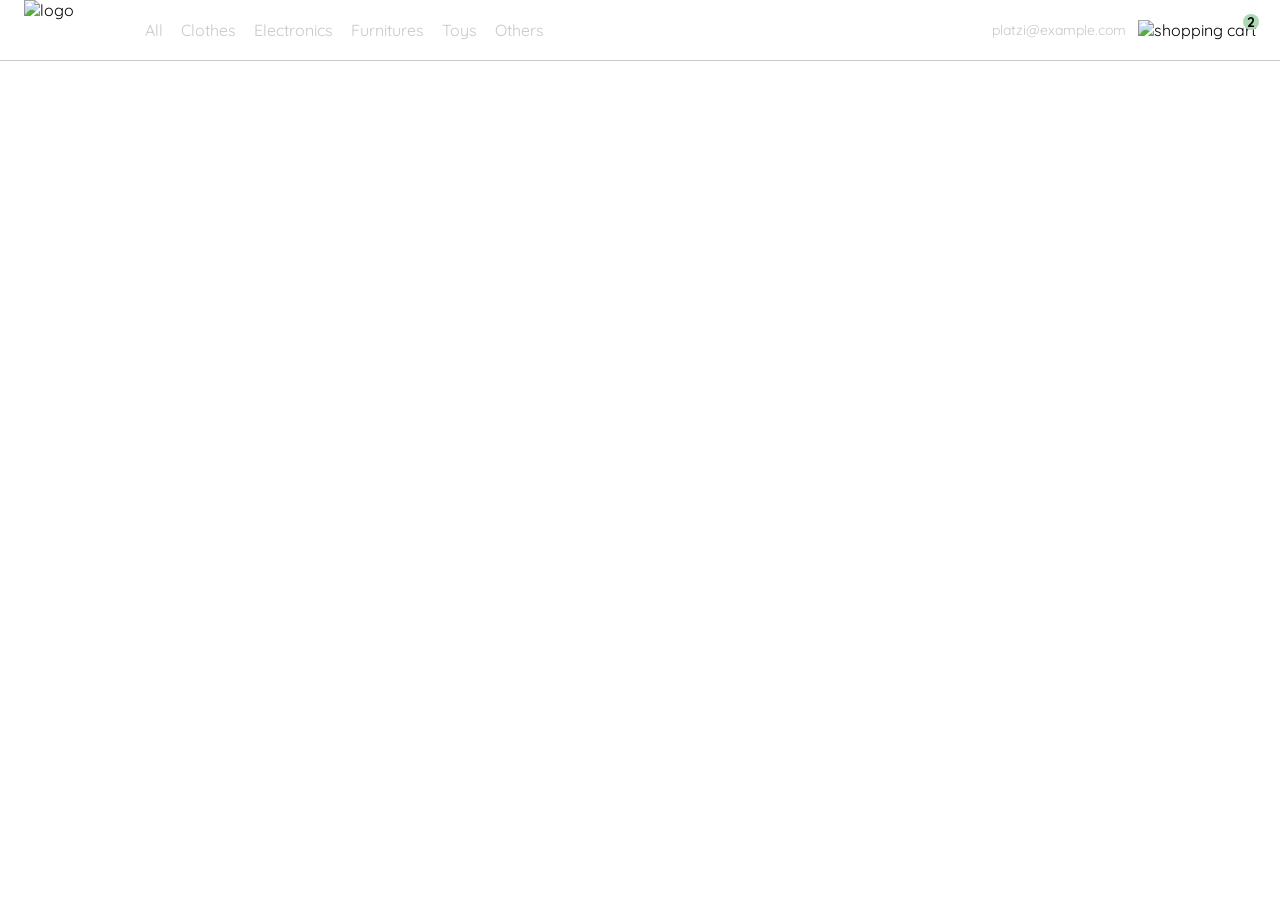
==== index.html @ 856baa11 "Se integró el menuDesktop y menuMobile e incluyó JavaScript para eventos de click" ====
<!DOCTYPE html>
<html lang="en">

<head>
    <meta charset="UTF-8">
    <meta http-equiv="X-UA-Compatible" content="IE=edge">
    <meta name="viewport" content="width=device-width, initial-scale=1.0">
    <link rel="stylesheet" href="./styles.css">
    <link rel="preconnect" href="https://fonts.googleapis.com">
    <link rel="preconnect" href="https://fonts.gstatic.com" crossorigin>
    <link href="https://fonts.googleapis.com/css2?family=Quicksand:wght@300;500;700&display=swap" rel="stylesheet">
    <title>Tienda</title>
</head>

<body>
    <nav>
        <img src="./icons/icon_menu.svg" alt="menu" class="menu">

        <div class="navbar-left">
            <img src="./logos/logo_yard_sale.svg" alt="logo" class="logo">
            <ul>
                <li>
                    <a href="/">All</a>
                </li>
                <li>
                    <a href="/">Clothes</a>
                </li>
                <li>
                    <a href="/">Electronics</a>
                </li>
                <li>
                    <a href="/">Furnitures</a>
                </li>
                <li>
                    <a href="/">Toys</a>
                </li>
                <li>
                    <a href="/">Others</a>
                </li>
            </ul>
        </div>
        <div class="navbar-right">
            <ul>
                <li class="navbar-email">platzi@example.com</li>
                <li class="navbar-shopping-cart">
                    <img src="./icons/icon_shopping_cart.svg" alt="shopping cart">
                    <div>2</div>
                </li>
            </ul>
        </div>
        <div class="desktop-menu inactive">
            <ul>
                <li>
                    <a href="/" class="title">My orders</a>
                </li>

                <li>
                    <a href="/">My account</a>
                </li>

                <li>
                    <a href="/">Sign out</a>
                </li>
            </ul>
        </div>
        <div class="mobile-menu inactive">
            <ul>
                <li>
                    <a href="/">CATEGORIES</a>
                </li>
                <li>
                    <a href="/">All</a>
                </li>
                <li>
                    <a href="/">Clothes</a>
                </li>
                <li>
                    <a href="/">Electronics</a>
                </li>
                <li>
                    <a href="/">Furnitures</a>
                </li>
                <li>
                    <a href="/">Toys</a>
                </li>
                <li>
                    <a href="/">Other</a>
                </li>
            </ul>

            <ul>
                <li>
                    <a href="/">My orders</a>
                </li>
                <li>
                    <a href="/">My account</a>
                </li>
            </ul>

            <ul>
                <li>
                    <a href="/" class="email">platzi@example.com</a>
                </li>
                <li>
                    <a href="/" class="sign-out">Sign out</a>
                </li>
            </ul>
        </div>
    </nav>
    <script src="./main.js"></script>
</body>

</html>
---- styles.css ----
:root {
    --white: #FFFFFF;
    --black: #000000;
    --very-light-pink: #C7C7C7;
    --text-input-field: #F7F7F7;
    --hospital-green: #ACD9B2;
    --sm: 14px;
    --md: 16px;
    --lg: 18px;
}

body {
    margin: 0;
    font-family: 'Quicksand', sans-serif;
}

nav {
    display: flex;
    justify-content: space-between;
    padding: 0 24px;
    border-bottom: 1px solid var(--very-light-pink);
}

.menu {
    display: none;
}

.logo {
    width: 100px;
}

.navbar-left ul,
.navbar-right ul {
    list-style: none;
    padding: 0;
    margin: 0;
    display: flex;
    align-items: center;
    height: 60px;
}

.navbar-left {
    display: flex;
}

.navbar-left ul {
    margin-left: 12px;
}

.navbar-left ul li a,
.navbar-right ul li a {
    text-decoration: none;
    color: var(--very-light-pink);
    border: 1px solid var(--white);
    padding: 8px;
    border-radius: 8px;
}

.navbar-left ul li a:hover,
.navbar-right ul li a:hover {
    border: 1px solid var(--hospital-green);
    color: var(--hospital-green);
}

.navbar-email {
    color: var(--very-light-pink);
    font-size: var(--sm);
    margin-right: 12px;
    cursor: pointer;
}

.navbar-shopping-cart {
    position: relative;
}

.navbar-shopping-cart div {
    width: 16px;
    height: 16px;
    background-color: var(--hospital-green);
    border-radius: 50%;
    font-size: var(--sm);
    font-weight: bold;
    position: absolute;
    top: -6px;
    right: -3px;
    display: flex;
    justify-content: center;
    align-items: center;
}

@media (max-width: 640px) {
    .menu {
        display: block;
    }

    .navbar-left ul {
        display: none;
    }

    .navbar-email {
        display: none;
    }
    .desktop-menu{
        display: none;
    }
}

@media(min-width: 641px){
    .mobile-menu{
        display: none;
    }
}


/* DESKTOP MENU */
.inactive {
    display: none;
}

.desktop-menu {
    position: absolute;
    background: var(--white);
    top: 60px;
    right: 60px;
    width: 100px;
    height: auto;
    border: 1px solid var(--very-light-pink);
    border-radius: 6px;
    padding: 20px 20px 0 20px;

}

.desktop-menu ul {
    list-style: none;
    padding: 0;
    margin: 0;
}

.desktop-menu ul li {
    text-align: end;
}

.desktop-menu ul li:nth-child(1),
.desktop-menu ul li:nth-child(2) {
    font-weight: bold;
}

.desktop-menu ul li:last-child {
    padding-top: 20px;
    border-top: 1px solid var(--very-light-pink);
}

.desktop-menu ul li:last-child a {
    color: var(--hospital-green);
    font-size: var(--sm);
}

.desktop-menu ul li a {
    color: var(--back);
    text-decoration: none;
    margin-bottom: 20px;
    display: inline-block;
}

/* MOBILE MENU */

.mobile-menu {
    padding: 24px;
    position: absolute;
    background: var(--white);
    top: 60px;
}

.mobile-menu a {
    text-decoration: none;
    color: var(--black);
    font-weight: bold;
    /* margin-bottom: 24px; */
}

.mobile-menu ul {
    padding: 0;
    margin: 24px 0 0;
    list-style: none;
}

.mobile-menu ul:nth-child(1) {
    border-bottom: 1px solid var(--very-light-pink);
}

.mobile-menu ul li {
    margin-bottom: 24px;
}

.email {
    font-size: var(--sm);
    font-weight: 300 !important;
}

.sign-out {
    font-size: var(--sm);
    color: var(--hospital-green) !important;
}
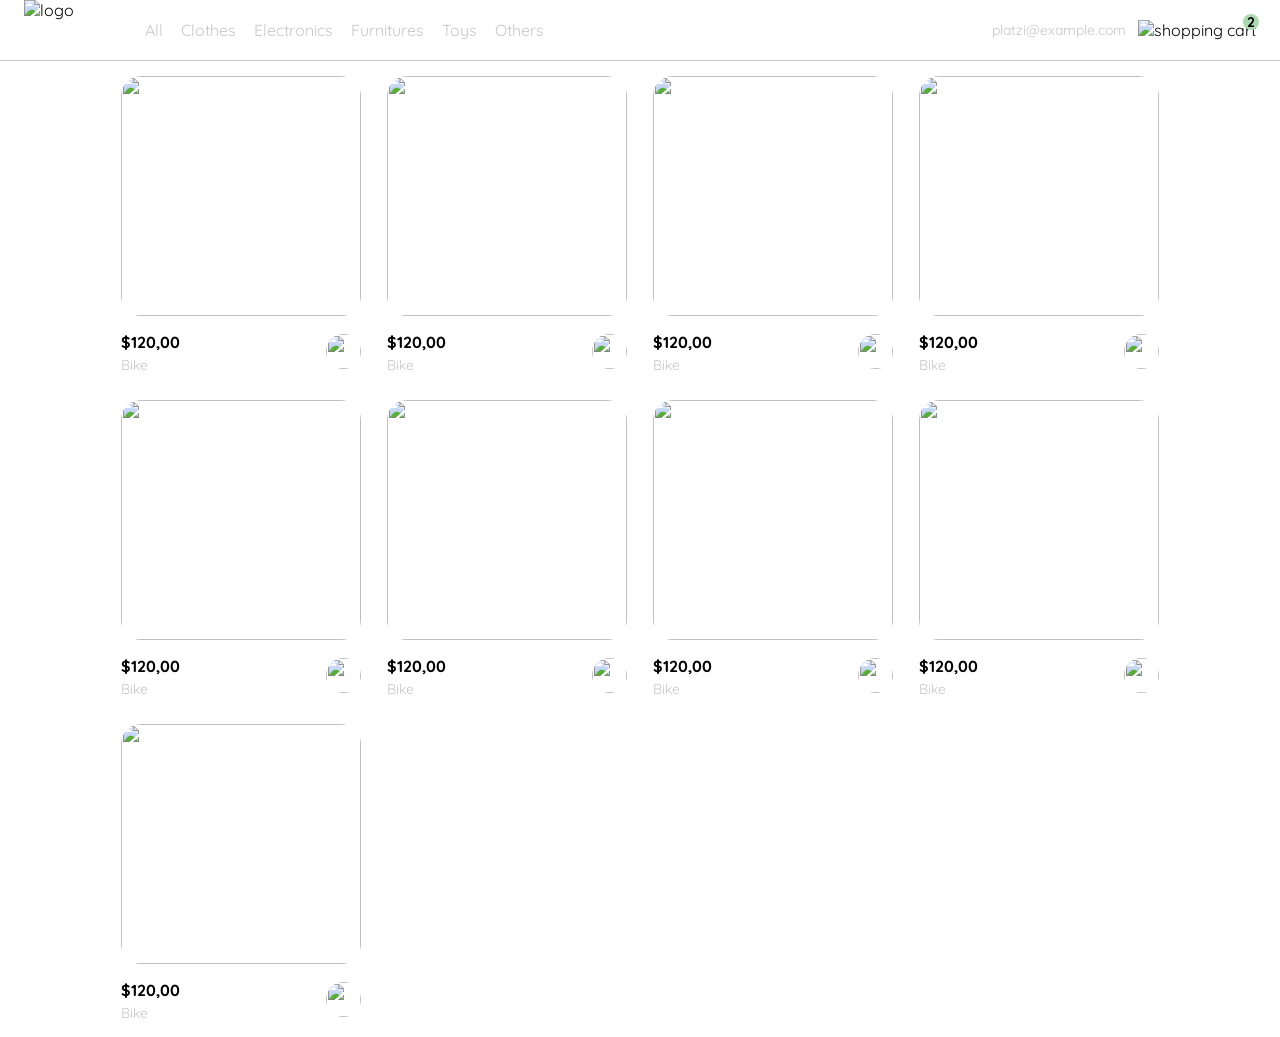
==== commit d2373fc8: "inicia integración/consumo de apiRest para traer productos dinamicamente" ====
--- a/index.html
+++ b/index.html
@@ -15,7 +15,6 @@
 <body>
     <nav>
         <img src="./icons/icon_menu.svg" alt="menu" class="menu">
-
         <div class="navbar-left">
             <img src="./logos/logo_yard_sale.svg" alt="logo" class="logo">
             <ul>
@@ -107,6 +106,183 @@
             </ul>
         </div>
     </nav>
+
+    <aside class="product-detail inactive">
+        <div class="title-container">
+          <img src="./icons/flechita.svg" alt="arrow">
+          <p class="title">My order</p>
+        </div>
+    
+        <div class="my-order-content">
+          <div class="shopping-cart">
+            <figure>
+              <img
+                src="https://images.pexels.com/photos/276517/pexels-photo-276517.jpeg?auto=compress&cs=tinysrgb&dpr=2&h=650&w=940"
+                alt="bike">
+            </figure>
+            <p>Bike</p>
+            <p>$30,00</p>
+            <img src="./icons/icon_close.png" alt="close">
+          </div>
+    
+          <div class="shopping-cart">
+            <figure>
+              <img
+                src="https://images.pexels.com/photos/276517/pexels-photo-276517.jpeg?auto=compress&cs=tinysrgb&dpr=2&h=650&w=940"
+                alt="bike">
+            </figure>
+            <p>Bike</p>
+            <p>$30,00</p>
+            <img src="./icons/icon_close.png" alt="close">
+          </div>
+    
+          <div class="shopping-cart">
+            <figure>
+              <img
+                src="https://images.pexels.com/photos/276517/pexels-photo-276517.jpeg?auto=compress&cs=tinysrgb&dpr=2&h=650&w=940"
+                alt="bike">
+            </figure>
+            <p>Bike</p>
+            <p>$30,00</p>
+            <img src="./icons/icon_close.png" alt="close">
+          </div>
+    
+          <div class="order">
+            <p>
+              <span>Total</span>
+            </p>
+            <p>$560.00</p>
+          </div>
+    
+          <button class="primary-button">
+            Checkout
+          </button>
+        </div>
+        </div>
+    </aside>
+
+    <section class="main-container">
+        <div class="cards-container">
+    
+          <div class="product-card">
+            <img src="https://images.pexels.com/photos/276517/pexels-photo-276517.jpeg?auto=compress&cs=tinysrgb&dpr=2&h=650&w=940" alt="">
+            <div class="product-info">
+              <div>
+                <p>$120,00</p>
+                <p>Bike</p>
+              </div>
+              <figure>
+                <img src="./icons/bt_add_to_cart.svg" alt="">
+              </figure>
+            </div>
+          </div>
+    
+          <div class="product-card">
+            <img src="https://images.pexels.com/photos/276517/pexels-photo-276517.jpeg?auto=compress&cs=tinysrgb&dpr=2&h=650&w=940" alt="">
+            <div class="product-info">
+              <div>
+                <p>$120,00</p>
+                <p>Bike</p>
+              </div>
+              <figure>
+                <img src="./icons/bt_add_to_cart.svg" alt="">
+              </figure>
+            </div>
+          </div>
+    
+          <div class="product-card">
+            <img src="https://images.pexels.com/photos/276517/pexels-photo-276517.jpeg?auto=compress&cs=tinysrgb&dpr=2&h=650&w=940" alt="">
+            <div class="product-info">
+              <div>
+                <p>$120,00</p>
+                <p>Bike</p>
+              </div>
+              <figure>
+                <img src="./icons/bt_add_to_cart.svg" alt="">
+              </figure>
+            </div>
+          </div>
+    
+          <div class="product-card">
+            <img src="https://images.pexels.com/photos/276517/pexels-photo-276517.jpeg?auto=compress&cs=tinysrgb&dpr=2&h=650&w=940" alt="">
+            <div class="product-info">
+              <div>
+                <p>$120,00</p>
+                <p>Bike</p>
+              </div>
+              <figure>
+                <img src="./icons/bt_add_to_cart.svg" alt="">
+              </figure>
+            </div>
+          </div>
+    
+          <div class="product-card">
+            <img src="https://images.pexels.com/photos/276517/pexels-photo-276517.jpeg?auto=compress&cs=tinysrgb&dpr=2&h=650&w=940" alt="">
+            <div class="product-info">
+              <div>
+                <p>$120,00</p>
+                <p>Bike</p>
+              </div>
+              <figure>
+                <img src="./icons/bt_add_to_cart.svg" alt="">
+              </figure>
+            </div>
+          </div>
+    
+          <div class="product-card">
+            <img src="https://images.pexels.com/photos/276517/pexels-photo-276517.jpeg?auto=compress&cs=tinysrgb&dpr=2&h=650&w=940" alt="">
+            <div class="product-info">
+              <div>
+                <p>$120,00</p>
+                <p>Bike</p>
+              </div>
+              <figure>
+                <img src="./icons/bt_add_to_cart.svg" alt="">
+              </figure>
+            </div>
+          </div>
+    
+          <div class="product-card">
+            <img src="https://images.pexels.com/photos/276517/pexels-photo-276517.jpeg?auto=compress&cs=tinysrgb&dpr=2&h=650&w=940" alt="">
+            <div class="product-info">
+              <div>
+                <p>$120,00</p>
+                <p>Bike</p>
+              </div>
+              <figure>
+                <img src="./icons/bt_add_to_cart.svg" alt="">
+              </figure>
+            </div>
+          </div>
+    
+          <div class="product-card">
+            <img src="https://images.pexels.com/photos/276517/pexels-photo-276517.jpeg?auto=compress&cs=tinysrgb&dpr=2&h=650&w=940" alt="">
+            <div class="product-info">
+              <div>
+                <p>$120,00</p>
+                <p>Bike</p>
+              </div>
+              <figure>
+                <img src="./icons/bt_add_to_cart.svg" alt="">
+              </figure>
+            </div>
+          </div>
+    
+          <div class="product-card">
+            <img src="https://images.pexels.com/photos/276517/pexels-photo-276517.jpeg?auto=compress&cs=tinysrgb&dpr=2&h=650&w=940" alt="">
+            <div class="product-info">
+              <div>
+                <p>$120,00</p>
+                <p>Bike</p>
+              </div>
+              <figure>
+                <img src="./icons/bt_add_to_cart.svg" alt="">
+              </figure>
+            </div>
+          </div>
+        </div>
+      </section>
+
     <script src="./main.js"></script>
 </body>
 
--- a/styles.css
+++ b/styles.css
@@ -1,3 +1,4 @@
+/* ESTILOS GENERALES */
 :root {
     --white: #FFFFFF;
     --black: #000000;
@@ -100,13 +101,27 @@
     .navbar-email {
         display: none;
     }
-    .desktop-menu{
+
+    .desktop-menu {
         display: none;
     }
-}
-
-@media(min-width: 641px){
-    .mobile-menu{
+
+    .cards-container {
+        grid-template-columns: repeat(auto-fill, 140px);
+    }
+
+    .product-card {
+        width: 140px;
+    }
+
+    .product-card img {
+        width: 140px;
+        height: 140px;
+    }
+}
+
+@media(min-width: 641px) {
+    .mobile-menu {
         display: none;
     }
 }
@@ -165,6 +180,7 @@
 /* MOBILE MENU */
 
 .mobile-menu {
+    background-color: var(--white);
     padding: 24px;
     position: absolute;
     background: var(--white);
@@ -200,4 +216,149 @@
 .sign-out {
     font-size: var(--sm);
     color: var(--hospital-green) !important;
+}
+
+
+
+/* ASIDE CARRITO DE COMPRAS  Y PRODUCT DETAIL*/
+
+.product-detail {
+    background-color: var(--white);
+    width: 360px;
+    padding: 0px 24px 24px 24px;
+    box-sizing: border-box;
+    position: absolute;
+    right: 0;
+}
+
+.title-container {
+    display: flex;
+}
+
+.title-container img {
+    transform: rotate(180deg);
+    margin-right: 14px;
+}
+
+.title {
+    font-size: var(--lg);
+    font-weight: bold;
+}
+
+.order {
+    display: grid;
+    grid-template-columns: auto 1fr;
+    gap: 16px;
+    align-items: center;
+    background-color: var(--text-input-field);
+    margin-bottom: 24px;
+    border-radius: 8px;
+    padding: 0 24px;
+}
+
+.order p:nth-child(1) {
+    display: flex;
+    flex-direction: column;
+}
+
+.order p span:nth-child(1) {
+    font-size: var(--md);
+    font-weight: bold;
+}
+
+.order p:nth-child(2) {
+    text-align: end;
+    font-weight: bold;
+}
+
+.shopping-cart {
+    display: grid;
+    grid-template-columns: auto 1fr auto auto;
+    gap: 16px;
+    margin-bottom: 24px;
+    align-items: center;
+}
+
+.shopping-cart figure {
+    margin: 0;
+}
+
+.shopping-cart figure img {
+    width: 70px;
+    height: 70px;
+    border-radius: 20px;
+    object-fit: cover;
+}
+
+.shopping-cart p:nth-child(2) {
+    color: var(--very-light-pink);
+}
+
+.shopping-cart p:nth-child(3) {
+    font-size: var(--md);
+    font-weight: bold;
+}
+
+.primary-button {
+    background-color: var(--hospital-green);
+    border-radius: 8px;
+    border: none;
+    color: var(--white);
+    width: 100%;
+    cursor: pointer;
+    font-size: var(--md);
+    font-weight: bold;
+    height: 50px;
+}
+
+
+/* CARDS PRODUCTS  */
+
+.cards-container {
+    display: grid;
+    grid-template-columns: repeat(auto-fill, 240px);
+    gap: 26px;
+    place-content: center;
+    padding: 15px 0px 15px 0px;
+}
+
+.product-card {
+    width: 240px;
+}
+
+.product-card img {
+    width: 240px;
+    height: 240px;
+    border-radius: 20px;
+    object-fit: cover;
+}
+
+.product-info {
+    display: flex;
+    justify-content: space-between;
+    align-items: center;
+    margin-top: 12px;
+}
+
+.product-info figure {
+    margin: 0;
+}
+
+.product-info figure img {
+    width: 35px;
+    height: 35px;
+}
+
+.product-info div p:nth-child(1) {
+    font-weight: bold;
+    font-size: var(--md);
+    margin-top: 0;
+    margin-bottom: 4px;
+}
+
+.product-info div p:nth-child(2) {
+    font-size: var(--sm);
+    margin-top: 0;
+    margin-bottom: 0;
+    color: var(--very-light-pink);
 }
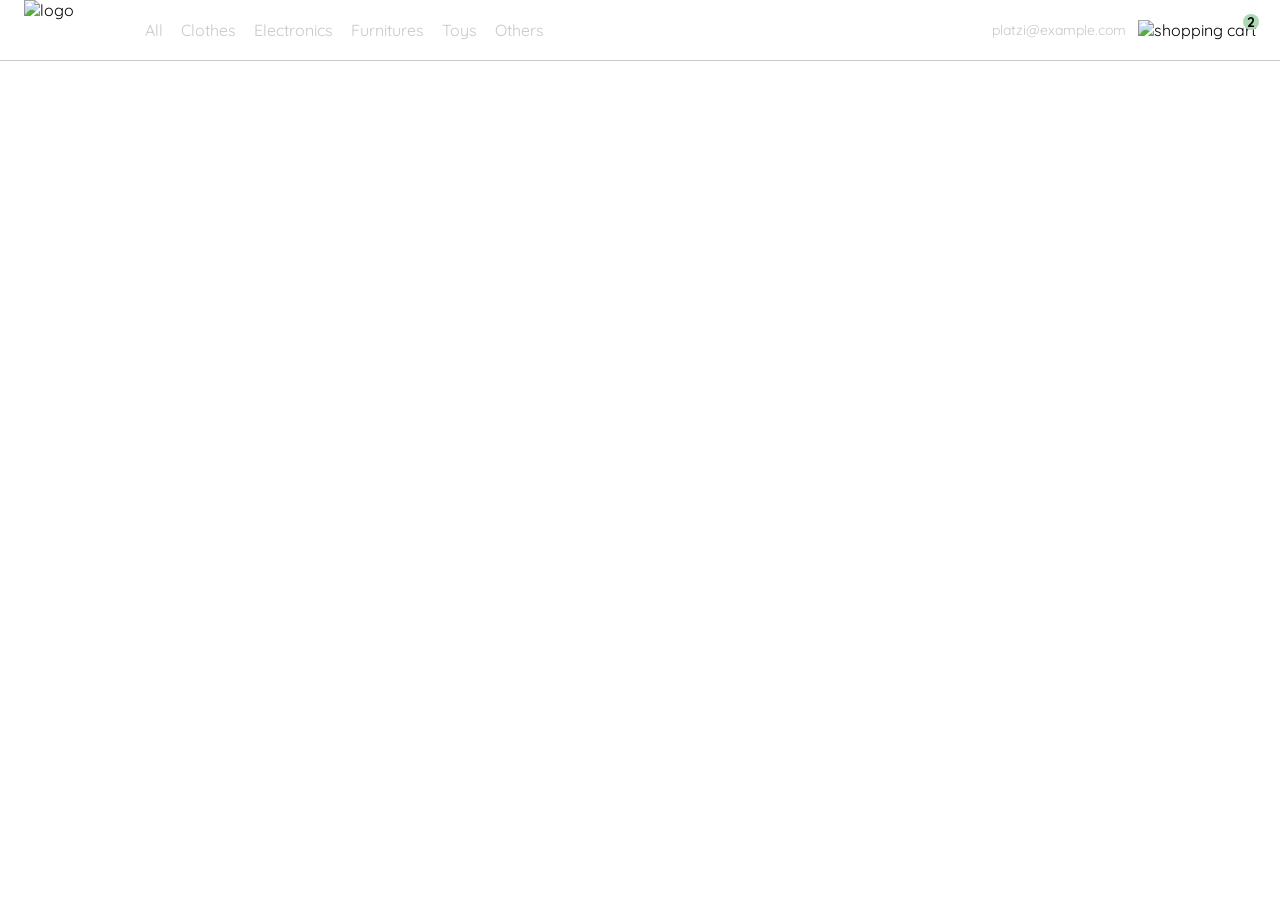
==== commit e902e581: "Se cargan los productos desde la API de PLATZI" ====
--- a/index.html
+++ b/index.html
@@ -2,288 +2,186 @@
 <html lang="en">
 
 <head>
-    <meta charset="UTF-8">
-    <meta http-equiv="X-UA-Compatible" content="IE=edge">
-    <meta name="viewport" content="width=device-width, initial-scale=1.0">
-    <link rel="stylesheet" href="./styles.css">
-    <link rel="preconnect" href="https://fonts.googleapis.com">
-    <link rel="preconnect" href="https://fonts.gstatic.com" crossorigin>
-    <link href="https://fonts.googleapis.com/css2?family=Quicksand:wght@300;500;700&display=swap" rel="stylesheet">
-    <title>Tienda</title>
+  <meta charset="UTF-8">
+  <meta http-equiv="X-UA-Compatible" content="IE=edge">
+  <meta name="viewport" content="width=device-width, initial-scale=1.0">
+  <link rel="stylesheet" href="./styles.css">
+  <link rel="preconnect" href="https://fonts.googleapis.com">
+  <link rel="preconnect" href="https://fonts.gstatic.com" crossorigin>
+  <link href="https://fonts.googleapis.com/css2?family=Quicksand:wght@300;500;700&display=swap" rel="stylesheet">
+  <title>Tienda</title>
 </head>
 
 <body>
-    <nav>
-        <img src="./icons/icon_menu.svg" alt="menu" class="menu">
-        <div class="navbar-left">
-            <img src="./logos/logo_yard_sale.svg" alt="logo" class="logo">
-            <ul>
-                <li>
-                    <a href="/">All</a>
-                </li>
-                <li>
-                    <a href="/">Clothes</a>
-                </li>
-                <li>
-                    <a href="/">Electronics</a>
-                </li>
-                <li>
-                    <a href="/">Furnitures</a>
-                </li>
-                <li>
-                    <a href="/">Toys</a>
-                </li>
-                <li>
-                    <a href="/">Others</a>
-                </li>
-            </ul>
-        </div>
-        <div class="navbar-right">
-            <ul>
-                <li class="navbar-email">platzi@example.com</li>
-                <li class="navbar-shopping-cart">
-                    <img src="./icons/icon_shopping_cart.svg" alt="shopping cart">
-                    <div>2</div>
-                </li>
-            </ul>
-        </div>
-        <div class="desktop-menu inactive">
-            <ul>
-                <li>
-                    <a href="/" class="title">My orders</a>
-                </li>
+  <nav>
+    <img src="./icons/icon_menu.svg" alt="menu" class="menu">
+    <div class="navbar-left">
+      <img src="./logos/logo_yard_sale.svg" alt="logo" class="logo">
+      <ul>
+        <li>
+          <a href="/">All</a>
+        </li>
+        <li>
+          <a href="/">Clothes</a>
+        </li>
+        <li>
+          <a href="/">Electronics</a>
+        </li>
+        <li>
+          <a href="/">Furnitures</a>
+        </li>
+        <li>
+          <a href="/">Toys</a>
+        </li>
+        <li>
+          <a href="/">Others</a>
+        </li>
+      </ul>
+    </div>
+    <div class="navbar-right">
+      <ul>
+        <li class="navbar-email">platzi@example.com</li>
+        <li class="navbar-shopping-cart">
+          <img src="./icons/icon_shopping_cart.svg" alt="shopping cart">
+          <div>2</div>
+        </li>
+      </ul>
+    </div>
+    <div class="desktop-menu inactive">
+      <ul>
+        <li>
+          <a href="/" class="title">My orders</a>
+        </li>
 
-                <li>
-                    <a href="/">My account</a>
-                </li>
+        <li>
+          <a href="/">My account</a>
+        </li>
 
-                <li>
-                    <a href="/">Sign out</a>
-                </li>
-            </ul>
-        </div>
-        <div class="mobile-menu inactive">
-            <ul>
-                <li>
-                    <a href="/">CATEGORIES</a>
-                </li>
-                <li>
-                    <a href="/">All</a>
-                </li>
-                <li>
-                    <a href="/">Clothes</a>
-                </li>
-                <li>
-                    <a href="/">Electronics</a>
-                </li>
-                <li>
-                    <a href="/">Furnitures</a>
-                </li>
-                <li>
-                    <a href="/">Toys</a>
-                </li>
-                <li>
-                    <a href="/">Other</a>
-                </li>
-            </ul>
+        <li>
+          <a href="/">Sign out</a>
+        </li>
+      </ul>
+    </div>
+    <div class="mobile-menu inactive">
+      <ul>
+        <li>
+          <a href="/">CATEGORIES</a>
+        </li>
+        <li>
+          <a href="/">All</a>
+        </li>
+        <li>
+          <a href="/">Clothes</a>
+        </li>
+        <li>
+          <a href="/">Electronics</a>
+        </li>
+        <li>
+          <a href="/">Furnitures</a>
+        </li>
+        <li>
+          <a href="/">Toys</a>
+        </li>
+        <li>
+          <a href="/">Other</a>
+        </li>
+      </ul>
 
-            <ul>
-                <li>
-                    <a href="/">My orders</a>
-                </li>
-                <li>
-                    <a href="/">My account</a>
-                </li>
-            </ul>
+      <ul>
+        <li>
+          <a href="/">My orders</a>
+        </li>
+        <li>
+          <a href="/">My account</a>
+        </li>
+      </ul>
 
-            <ul>
-                <li>
-                    <a href="/" class="email">platzi@example.com</a>
-                </li>
-                <li>
-                    <a href="/" class="sign-out">Sign out</a>
-                </li>
-            </ul>
-        </div>
-    </nav>
+      <ul>
+        <li>
+          <a href="/" class="email">platzi@example.com</a>
+        </li>
+        <li>
+          <a href="/" class="sign-out">Sign out</a>
+        </li>
+      </ul>
+    </div>
+  </nav>
 
-    <aside class="product-detail inactive">
-        <div class="title-container">
-          <img src="./icons/flechita.svg" alt="arrow">
-          <p class="title">My order</p>
-        </div>
-    
-        <div class="my-order-content">
-          <div class="shopping-cart">
-            <figure>
-              <img
-                src="https://images.pexels.com/photos/276517/pexels-photo-276517.jpeg?auto=compress&cs=tinysrgb&dpr=2&h=650&w=940"
-                alt="bike">
-            </figure>
-            <p>Bike</p>
-            <p>$30,00</p>
-            <img src="./icons/icon_close.png" alt="close">
-          </div>
-    
-          <div class="shopping-cart">
-            <figure>
-              <img
-                src="https://images.pexels.com/photos/276517/pexels-photo-276517.jpeg?auto=compress&cs=tinysrgb&dpr=2&h=650&w=940"
-                alt="bike">
-            </figure>
-            <p>Bike</p>
-            <p>$30,00</p>
-            <img src="./icons/icon_close.png" alt="close">
-          </div>
-    
-          <div class="shopping-cart">
-            <figure>
-              <img
-                src="https://images.pexels.com/photos/276517/pexels-photo-276517.jpeg?auto=compress&cs=tinysrgb&dpr=2&h=650&w=940"
-                alt="bike">
-            </figure>
-            <p>Bike</p>
-            <p>$30,00</p>
-            <img src="./icons/icon_close.png" alt="close">
-          </div>
-    
-          <div class="order">
-            <p>
-              <span>Total</span>
-            </p>
-            <p>$560.00</p>
-          </div>
-    
-          <button class="primary-button">
-            Checkout
-          </button>
-        </div>
-        </div>
-    </aside>
+  <aside class="product-detail inactive">
+    <div class="title-container">
+      <img src="./icons/flechita.svg" alt="arrow">
+      <p class="title">My order</p>
+    </div>
 
-    <section class="main-container">
-        <div class="cards-container">
-    
-          <div class="product-card">
-            <img src="https://images.pexels.com/photos/276517/pexels-photo-276517.jpeg?auto=compress&cs=tinysrgb&dpr=2&h=650&w=940" alt="">
-            <div class="product-info">
-              <div>
-                <p>$120,00</p>
-                <p>Bike</p>
-              </div>
-              <figure>
-                <img src="./icons/bt_add_to_cart.svg" alt="">
-              </figure>
-            </div>
-          </div>
-    
-          <div class="product-card">
-            <img src="https://images.pexels.com/photos/276517/pexels-photo-276517.jpeg?auto=compress&cs=tinysrgb&dpr=2&h=650&w=940" alt="">
-            <div class="product-info">
-              <div>
-                <p>$120,00</p>
-                <p>Bike</p>
-              </div>
-              <figure>
-                <img src="./icons/bt_add_to_cart.svg" alt="">
-              </figure>
-            </div>
-          </div>
-    
-          <div class="product-card">
-            <img src="https://images.pexels.com/photos/276517/pexels-photo-276517.jpeg?auto=compress&cs=tinysrgb&dpr=2&h=650&w=940" alt="">
-            <div class="product-info">
-              <div>
-                <p>$120,00</p>
-                <p>Bike</p>
-              </div>
-              <figure>
-                <img src="./icons/bt_add_to_cart.svg" alt="">
-              </figure>
-            </div>
-          </div>
-    
-          <div class="product-card">
-            <img src="https://images.pexels.com/photos/276517/pexels-photo-276517.jpeg?auto=compress&cs=tinysrgb&dpr=2&h=650&w=940" alt="">
-            <div class="product-info">
-              <div>
-                <p>$120,00</p>
-                <p>Bike</p>
-              </div>
-              <figure>
-                <img src="./icons/bt_add_to_cart.svg" alt="">
-              </figure>
-            </div>
-          </div>
-    
-          <div class="product-card">
-            <img src="https://images.pexels.com/photos/276517/pexels-photo-276517.jpeg?auto=compress&cs=tinysrgb&dpr=2&h=650&w=940" alt="">
-            <div class="product-info">
-              <div>
-                <p>$120,00</p>
-                <p>Bike</p>
-              </div>
-              <figure>
-                <img src="./icons/bt_add_to_cart.svg" alt="">
-              </figure>
-            </div>
-          </div>
-    
-          <div class="product-card">
-            <img src="https://images.pexels.com/photos/276517/pexels-photo-276517.jpeg?auto=compress&cs=tinysrgb&dpr=2&h=650&w=940" alt="">
-            <div class="product-info">
-              <div>
-                <p>$120,00</p>
-                <p>Bike</p>
-              </div>
-              <figure>
-                <img src="./icons/bt_add_to_cart.svg" alt="">
-              </figure>
-            </div>
-          </div>
-    
-          <div class="product-card">
-            <img src="https://images.pexels.com/photos/276517/pexels-photo-276517.jpeg?auto=compress&cs=tinysrgb&dpr=2&h=650&w=940" alt="">
-            <div class="product-info">
-              <div>
-                <p>$120,00</p>
-                <p>Bike</p>
-              </div>
-              <figure>
-                <img src="./icons/bt_add_to_cart.svg" alt="">
-              </figure>
-            </div>
-          </div>
-    
-          <div class="product-card">
-            <img src="https://images.pexels.com/photos/276517/pexels-photo-276517.jpeg?auto=compress&cs=tinysrgb&dpr=2&h=650&w=940" alt="">
-            <div class="product-info">
-              <div>
-                <p>$120,00</p>
-                <p>Bike</p>
-              </div>
-              <figure>
-                <img src="./icons/bt_add_to_cart.svg" alt="">
-              </figure>
-            </div>
-          </div>
-    
-          <div class="product-card">
-            <img src="https://images.pexels.com/photos/276517/pexels-photo-276517.jpeg?auto=compress&cs=tinysrgb&dpr=2&h=650&w=940" alt="">
-            <div class="product-info">
-              <div>
-                <p>$120,00</p>
-                <p>Bike</p>
-              </div>
-              <figure>
-                <img src="./icons/bt_add_to_cart.svg" alt="">
-              </figure>
-            </div>
-          </div>
-        </div>
-      </section>
+    <div class="my-order-content">
+      <div class="shopping-cart">
+        <figure>
+          <img
+            src="https://images.pexels.com/photos/276517/pexels-photo-276517.jpeg?auto=compress&cs=tinysrgb&dpr=2&h=650&w=940"
+            alt="bike">
+        </figure>
+        <p>Bike</p>
+        <p>$30,00</p>
+        <img src="./icons/icon_close.png" alt="close">
+      </div>
 
-    <script src="./main.js"></script>
+      <div class="shopping-cart">
+        <figure>
+          <img
+            src="https://images.pexels.com/photos/276517/pexels-photo-276517.jpeg?auto=compress&cs=tinysrgb&dpr=2&h=650&w=940"
+            alt="bike">
+        </figure>
+        <p>Bike</p>
+        <p>$30,00</p>
+        <img src="./icons/icon_close.png" alt="close">
+      </div>
+
+      <div class="shopping-cart">
+        <figure>
+          <img
+            src="https://images.pexels.com/photos/276517/pexels-photo-276517.jpeg?auto=compress&cs=tinysrgb&dpr=2&h=650&w=940"
+            alt="bike">
+        </figure>
+        <p>Bike</p>
+        <p>$30,00</p>
+        <img src="./icons/icon_close.png" alt="close">
+      </div>
+
+      <div class="order">
+        <p>
+          <span>Total</span>
+        </p>
+        <p>$560.00</p>
+      </div>
+
+      <button class="primary-button">
+        Checkout
+      </button>
+    </div>
+    </div>
+  </aside>
+  <section class="main-container">
+    <div class="cards-container">
+    </div>
+  </section>
+  <script src="./main.js"></script>
 </body>
 
-</html>+</html>
+
+<!-- 
+  <div class="product-card">
+        <img
+          src="https://images.pexels.com/photos/276517/pexels-photo-276517.jpeg?auto=compress&cs=tinysrgb&dpr=2&h=650&w=940"
+          alt="">
+        <div class="product-info">
+          <div>
+            <p>$120,00</p>
+            <p>Bike</p>
+          </div>
+          <figure>
+            <img src="./icons/bt_add_to_cart.svg" alt="">
+          </figure>
+        </div>
+      </div>
+ -->
--- a/styles.css
+++ b/styles.css
@@ -72,6 +72,7 @@
 
 .navbar-shopping-cart {
     position: relative;
+    cursor: pointer;
 }
 
 .navbar-shopping-cart div {
